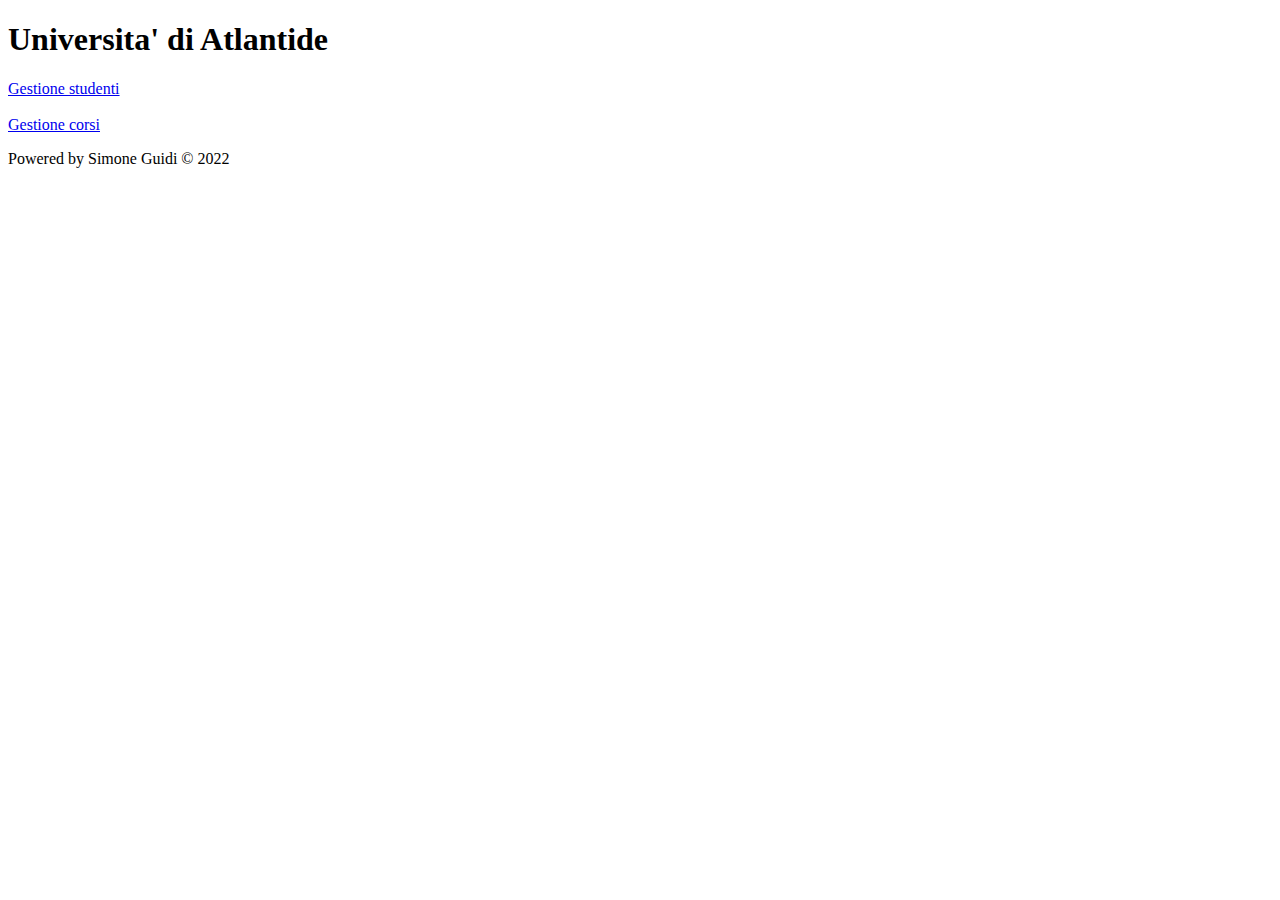
==== src/main/resources/templates/index.html @ 6c3f2204 "aggiunti commenti ai controller" ====
<!DOCTYPE html>
<html>
<head>
<meta charset="ISO-8859-1">
<title>Universit�</title>
<meta http-equiv="Content-Type" content="text/html; charset=UTF-8" />
<link rel="stylesheet" th:href="@{/css/universita.css}"/>
</head>
<body>
	<header>
	
		<h1>Universita' di Atlantide</h1>
	
	</header>
	<div class="linkIndex">
		<a href="/studenti/visualizzastudenti">Gestione studenti</a> <br> <br>
		<a href="/corsi/visualizzacorsi">Gestione corsi</a>
	</div>
	<footer>
		<p>Powered by Simone Guidi &copy; 2022</p>
	</footer>

</body>
</html>
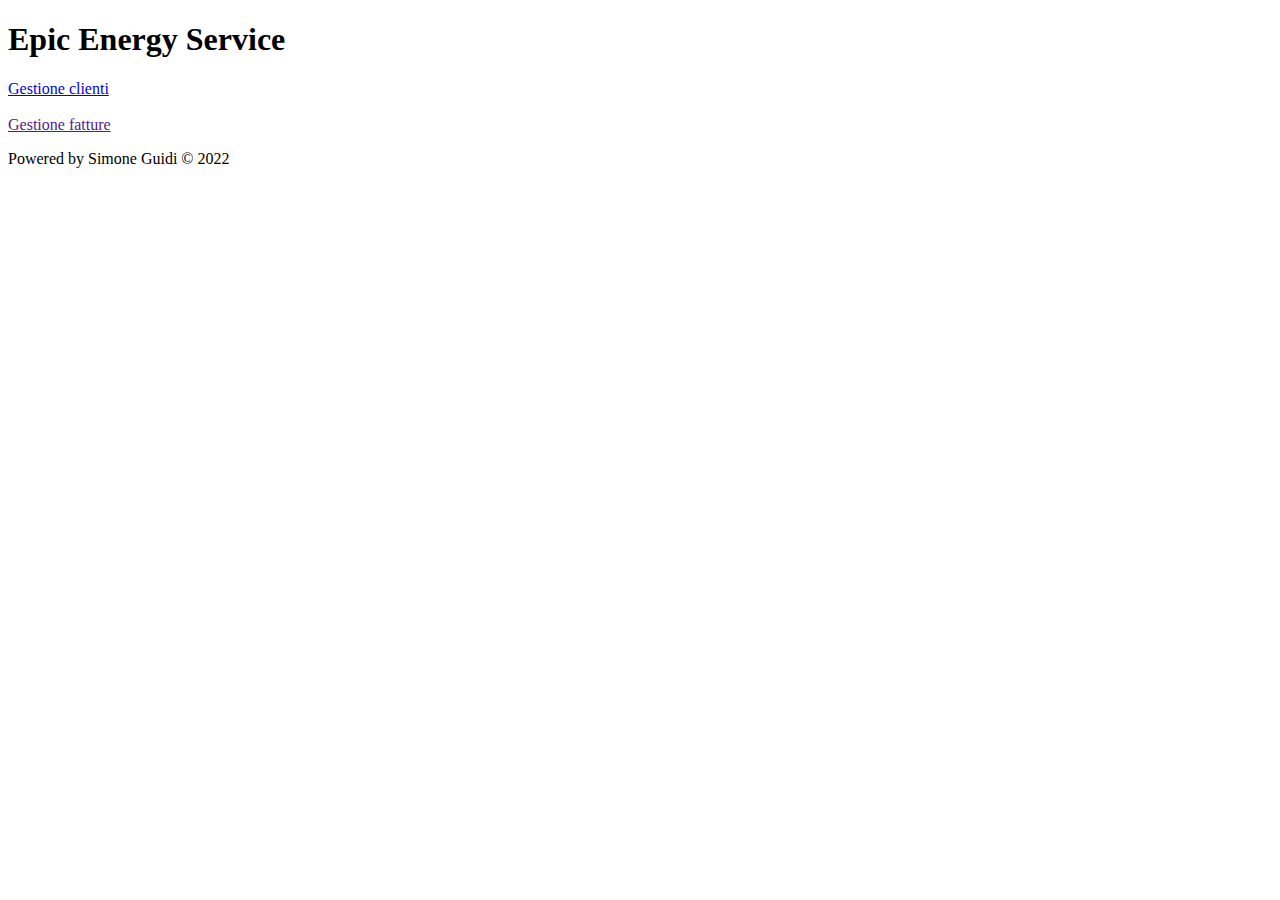
==== commit 2c187de1: "migliorato thymleaf e web controller, aggiunti ordina per" ====
--- a/src/main/resources/templates/index.html
+++ b/src/main/resources/templates/index.html
@@ -2,19 +2,19 @@
 <html>
 <head>
 <meta charset="ISO-8859-1">
-<title>Universit�</title>
+<title>EpicEnergyService</title>
 <meta http-equiv="Content-Type" content="text/html; charset=UTF-8" />
-<link rel="stylesheet" th:href="@{/css/universita.css}"/>
+<link rel="stylesheet" th:href="@{/css/energy.css}"/>
 </head>
 <body>
 	<header>
 	
-		<h1>Universita' di Atlantide</h1>
+		<h1>Epic Energy Service</h1>
 	
 	</header>
 	<div class="linkIndex">
-		<a href="/studenti/visualizzastudenti">Gestione studenti</a> <br> <br>
-		<a href="/corsi/visualizzacorsi">Gestione corsi</a>
+		<a href="/web/mostraelencoclienti">Gestione clienti</a> <br> <br>
+		<a href="">Gestione fatture</a>
 	</div>
 	<footer>
 		<p>Powered by Simone Guidi &copy; 2022</p>
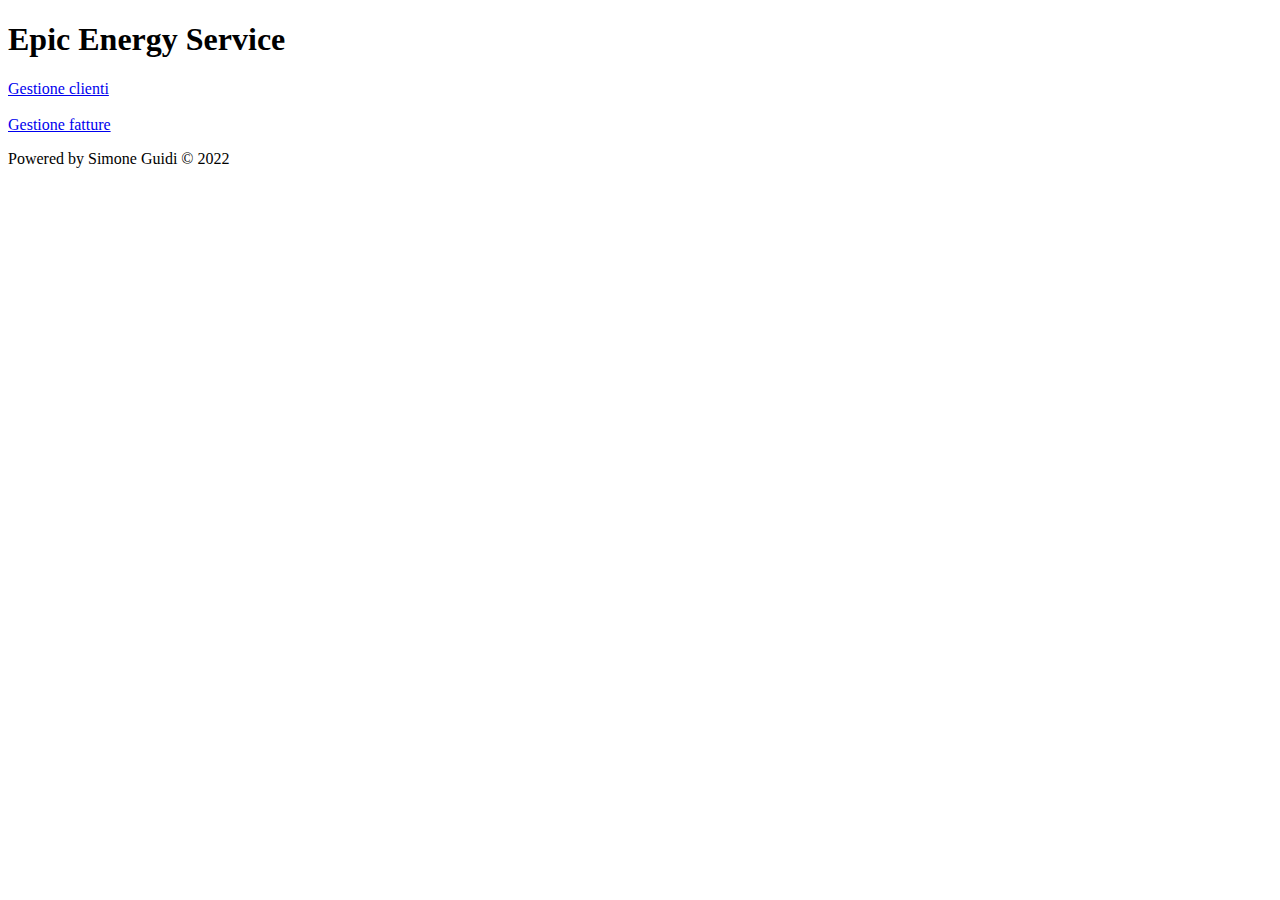
==== commit 3d880303: "aggiunte funzioni thymeleaf" ====
--- a/src/main/resources/templates/index.html
+++ b/src/main/resources/templates/index.html
@@ -14,7 +14,7 @@
 	</header>
 	<div class="linkIndex">
 		<a href="/web/mostraelencoclienti">Gestione clienti</a> <br> <br>
-		<a href="">Gestione fatture</a>
+		<a href="/web/fattura/mostraelencofatture">Gestione fatture</a>
 	</div>
 	<footer>
 		<p>Powered by Simone Guidi &copy; 2022</p>
